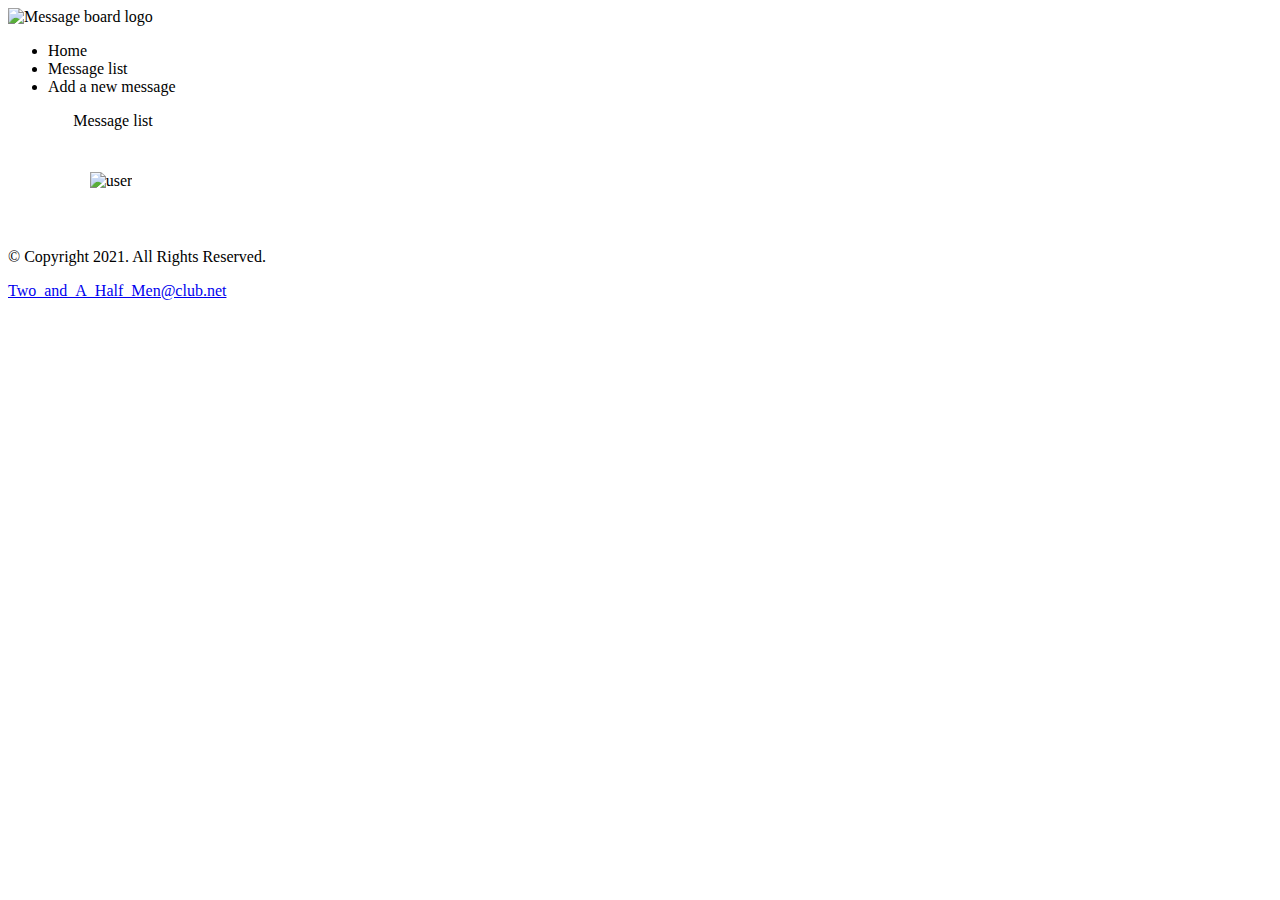
==== src/main/resources/templates/list.html @ 2a9d67d2 "Initial commit ,and finish all work,open in port 8080;" ====
<!DOCTYPE html>
<html lang="en" xmlns="http://www.w3.org/1999/xhtml" xmlns:th="http://www.thymeleaf.org">
<head>
    <meta charset="UTF-8">
    <meta http-equiv="X-UA-Compatible" content="IE=edge">
    <meta name="viewport" content="width=device-width, initial-scale=1.0">
    <title>Message list</title>
    <link rel="stylesheet" href="/css/style.css">
	<link rel="icon" sizes="192*192" href="/images/logo.ico">
</head>
<body>
    <div id="container">

		<!-- Use the header area for the website name or logo -->
		<header>
			<a th:href="@{/}"><img src="/images/logo.ico" alt="Message board logo" height="220" width="330"></a>
		</header>

		<!-- Use the nav area to add hyperlinks to other pages within the website -->
		<nav>
			<ul>
                <li><a th:href="@{/}">Home</a></li>
                <li><a th:href="@{/list}">Message list</a></li>
                <li><a th:href="@{/add}">Add a new message</a></li>
            </ul>
		</nav>

		<!-- Use the main area to add the main content of the webpage -->
		<main>
            <table>
                <!-- Start Table -->
                <caption>Message list</caption>
                <tr th:each="message : ${messages}">
                    <!-- Row 2 -->
                    <td width="200px;" text-align="center;">
                        <div align="center">
                            <img src="/images/user.svg" alt ="user" height="100" width="100"><br>
                            <strong th:text="${message.sender}"></strong>
                        </div>
                        
                    </td>
                    <td style="border-right:0;" >
                        <h3 th:text="${message.title}"></h3></br>
						<p th:text="${message.content}"></p></br>
						<h6 th:text="${message.urlAddress}"></h6>
                    </td>
                </tr>

            </table><!-- End Table-->
		</main>

		<!-- Use the footer area to add webpage footer content -->
		<footer>
			<p>&copy; Copyright 2021. All Rights Reserved.</p>
			<p><a href="mailto:Two_and_A_Half_Men@club.net">Two_and_A_Half_Men@club.net</a></p>
		</footer>

	</div>
</body>
</html>
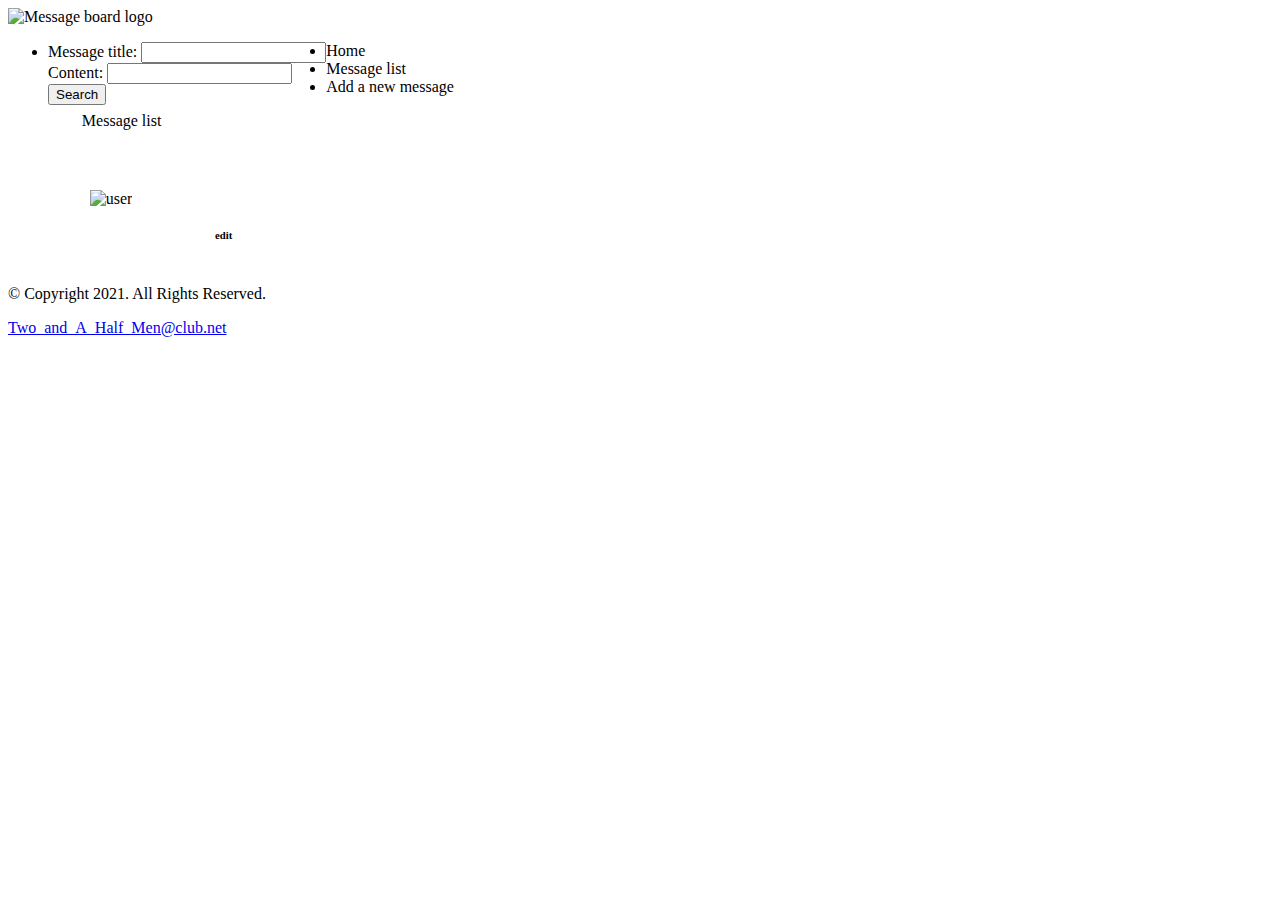
==== commit ba9ced0d: "feat: add a search input" ====
--- a/src/main/resources/templates/list.html
+++ b/src/main/resources/templates/list.html
@@ -19,6 +19,21 @@
 		<!-- Use the nav area to add hyperlinks to other pages within the website -->
 		<nav>
 			<ul>
+                <li style="float: left;">
+                    <form class="search" name="messageForm" onsubmit="" th:action="@{/search}" method="post">
+                        <div>
+                            <label for="title">Message title:</label>
+                            <input type="text" name="title" id="title">
+                        </div>
+                        <div>
+                            <label for="content">Content:</label>
+                            <input type="text" name="content" id="content">
+                        </div>
+                        <div>
+                            <input type="submit" id="submit" value="Search">
+                        </div>
+                    </form>
+                </li>
                 <li><a th:href="@{/}">Home</a></li>
                 <li><a th:href="@{/list}">Message list</a></li>
                 <li><a th:href="@{/add}">Add a new message</a></li>
@@ -43,6 +58,7 @@
                         <h3 th:text="${message.title}"></h3></br>
 						<p th:text="${message.content}"></p></br>
 						<h6 th:text="${message.urlAddress}"></h6>
+                        <h6><a th:href="@{/change}">edit</a></h6>
                     </td>
                 </tr>
 
